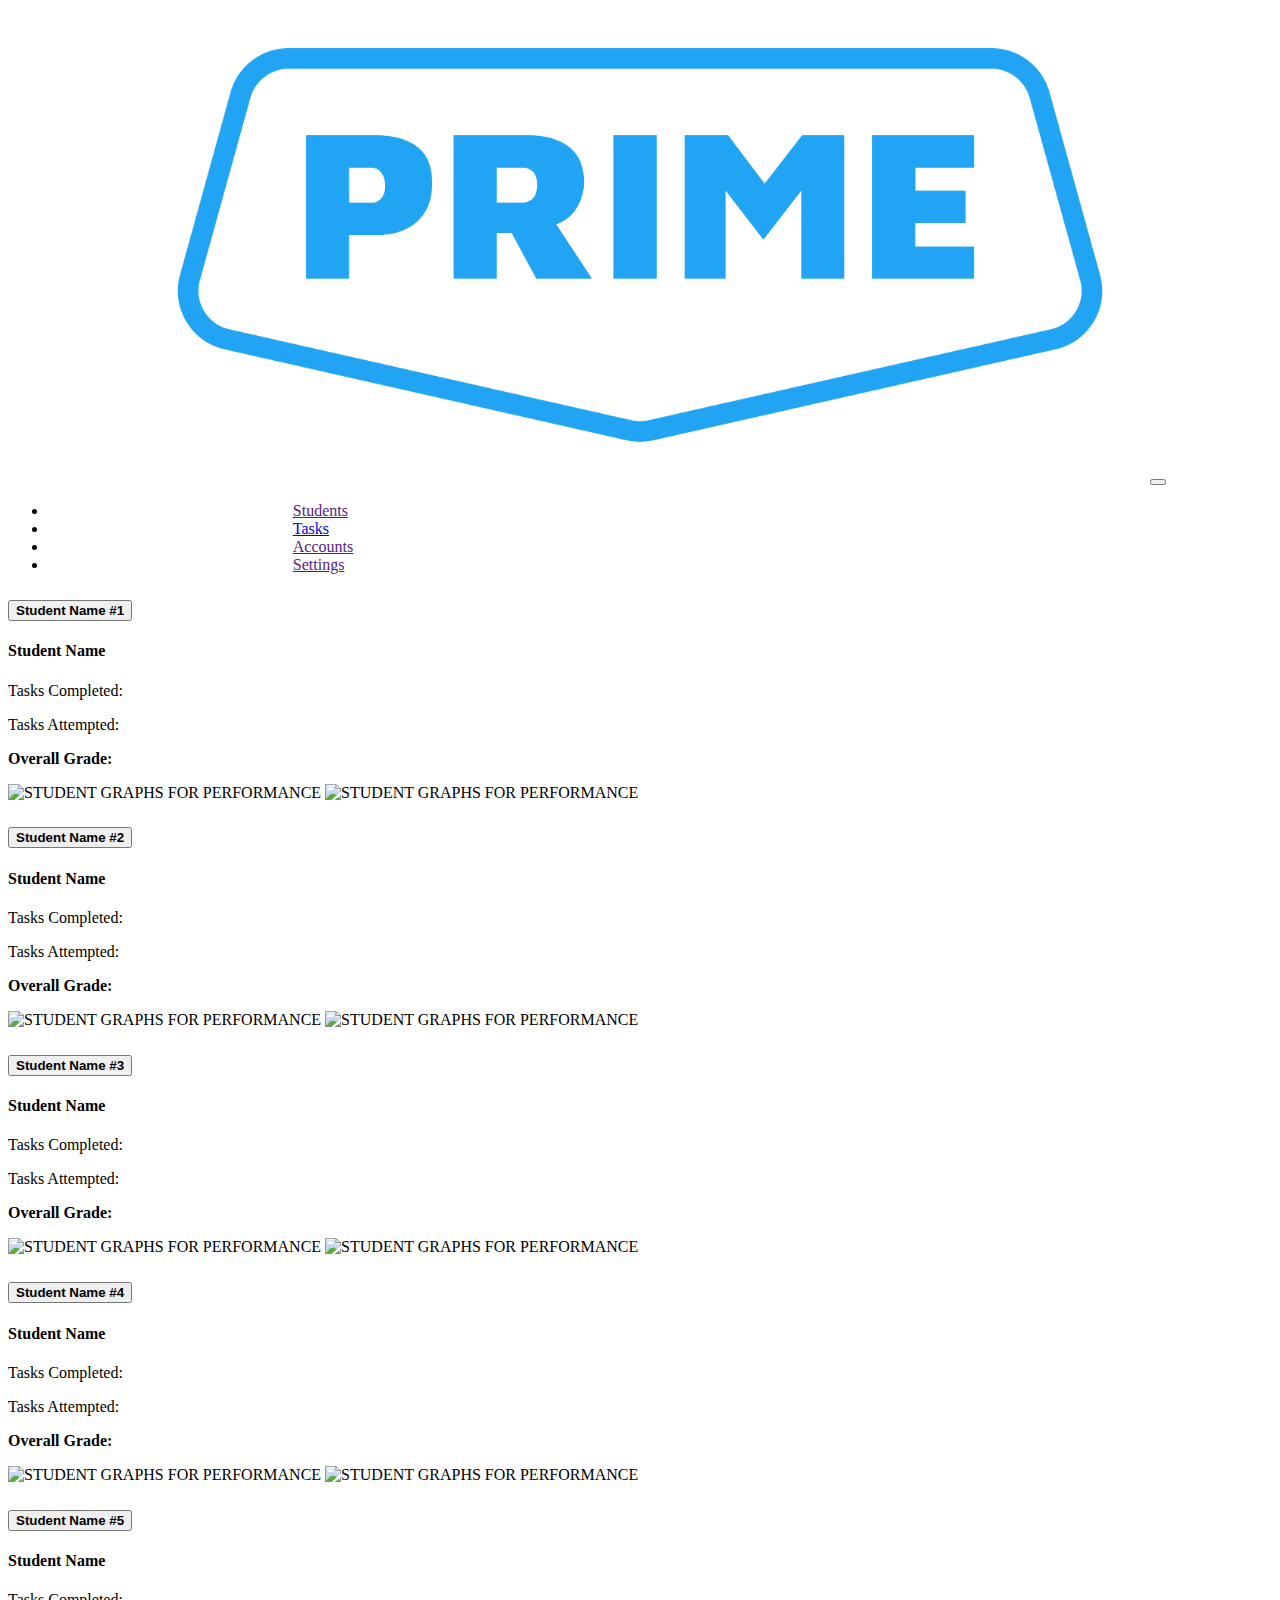
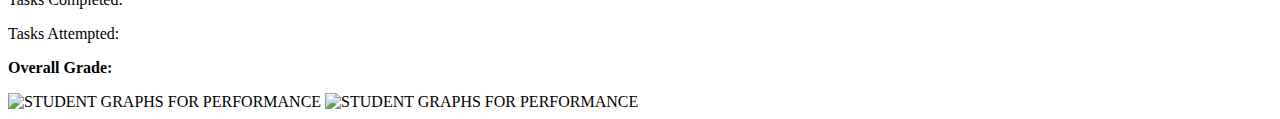
==== index.html @ 71b35826 "Add files via upload" ====
<!DOCTYPE html>
<html lang="en">

<head>
    <meta charset="UTF-8">
    <meta http-equiv="X-UA-Compatible" content="IE=edge">
    <meta name="viewport" content="width=device-width, initial-scale=1.0">
    <title>Teacher Dashboard</title>

    <!--CSS Link-->
    <link rel="stylesheet" href="css/styles.css">
    <!--Bootstrap Import-->
    <link href="https://cdn.jsdelivr.net/npm/bootstrap@5.0.1/dist/css/bootstrap.min.css" rel="stylesheet"
        integrity="sha384-+0n0xVW2eSR5OomGNYDnhzAbDsOXxcvSN1TPprVMTNDbiYZCxYbOOl7+AMvyTG2x" crossorigin="anonymous">
    <script src="https://cdn.jsdelivr.net/npm/bootstrap@5.0.1/dist/js/bootstrap.bundle.min.js"
        integrity="sha384-gtEjrD/SeCtmISkJkNUaaKMoLD0//ElJ19smozuHV6z3Iehds+3Ulb9Bn9Plx0x4" crossorigin="anonymous">
    </script>
    <!--FontAwesome Import-->
    <script defer src="https://use.fontawesome.com/releases/v5.0.7/js/all.js"></script>
    <!--Google Fonts Import-->
    <!--JavaScript Import (LATER)-->


</head>

<body>
    <!--Navbar-->
    <nav class="navbar bg-dark navbar-expand-xxl navbar-dark">
        <a class="navbar-brand" href="" id = "logo-anchor"><img src = "images/logo.png" id="navbar-logo"></a>
        <button class="navbar-toggler" type="button" data-toggle="collapse" data-target="#navbarSupportedContent"
            aria-controls="navbarSupportedContent" aria-expanded="false" aria-label="Toggle navigation">
            <span class="navbar-toggler-icon"></span>
        </button>
        <div class="collapse navbar-collapse" id="navbarSupportedContent">
            <ul class="navbar-nav ml-auto">
                <li class="nav-item">
                    <a class="nav-link" href="">Students </a>
                    <!--<svg>IMAGE GOES HERE</svg>-->
                </li>
                <li class="nav-item">
                    <a class="nav-link" href="tasks.html">Tasks</a>
                    <!--<svg>IMAGE GOES HERE</svg>-->
                </li>
                <li class="nav-item">
                    <a class="nav-link" href="">Accounts</a>
                    <!--<svg>IMAGE GOES HERE</svg>-->
                </li>
                <li class="nav-item">
                    <a class="nav-link" href="">Settings</a>
                    <!--<svg>IMAGE GOES HERE</svg>-->
                </li>
            </ul>
        </div>
    </nav>

    <!--Student Card Array (Accordion)-->
    <div class="accordion" id="accordionExample">
        <div class="accordion-item">
            <h2 class="accordion-header" id="headingOne">
                <button class="accordion-button collapsed" type="button" data-bs-toggle="collapse"
                    data-bs-target="#collapseOne" aria-expanded="false" aria-controls="collapseOne">
                    <strong>Student Name #1</strong>
                </button>
            </h2>
            <div id="collapseOne" class="accordion-collapse collapse" aria-labelledby="headingOne"
                data-bs-parent="#accordionExample">
                <div class="accordion-body">
                    <div class="card" ">
                        <div class=" card-body">
                            <div class="row">
                                <div class="col col-lg-6 col-md-6 col-sm-3">
                                    <h4 class="card-title">Student Name</h4>
                                    <p class="card-text">Tasks Completed: </p>
                                    <p class="card-text">Tasks Attempted: </p>
                                    <p class="card-text"> <strong>Overall Grade:</strong> </p>
                                </div>
                                <div class="col col-lg-6 col-md-3 col-sm-3">
                                    <img src="..." class="card-img-top" alt="STUDENT GRAPHS FOR PERFORMANCE">
                                    <img src="..." class="card-img-top" alt="STUDENT GRAPHS FOR PERFORMANCE">
                                </div>
                            </div>
                        </div>
                    </div>
                </div>
            </div>
        </div>
        <div class="accordion-item">
            <h2 class="accordion-header" id="headingTwo">
                <button class="accordion-button collapsed" type="button" data-bs-toggle="collapse"
                    data-bs-target="#collapseTwo" aria-expanded="false" aria-controls="collapseTwo">
                    <strong>Student Name #2</strong>
                </button>
            </h2>
            <div id="collapseTwo" class="accordion-collapse collapse" aria-labelledby="headingTwo"
                data-bs-parent="#accordionExample">
                <div class="accordion-body">
                    <div class="card" ">
                        <div class=" card-body">
                            <div class="row">
                                <div class="col col-lg-6 col-md-6 col-sm-3">
                                    <h4 class="card-title">Student Name</h4>
                                    <p class="card-text">Tasks Completed: </p>
                                    <p class="card-text">Tasks Attempted: </p>
                                    <p class="card-text"> <strong>Overall Grade:</strong> </p>
                                </div>
                                <div class="col col-lg-6 col-md-3 col-sm-3">
                                    <img src="..." class="card-img-top" alt="STUDENT GRAPHS FOR PERFORMANCE">
                                    <img src="..." class="card-img-top" alt="STUDENT GRAPHS FOR PERFORMANCE">
                                </div>
                            </div>
                        </div>
                    </div>
                </div>
            </div>
        </div>
        <div class="accordion-item">
            <h2 class="accordion-header" id="headingThree">
                <button class="accordion-button collapsed" type="button" data-bs-toggle="collapse"
                    data-bs-target="#collapseThree" aria-expanded="false" aria-controls="collapseThree">
                    <strong>Student Name #3</strong>
                </button>
            </h2>
            <div id="collapseThree" class="accordion-collapse collapse" aria-labelledby="headingThree"
                data-bs-parent="#accordionExample">
                <div class="accordion-body">
                    <div class="card" ">
                        <div class=" card-body">
                            <div class="row">
                                <div class="col col-lg-6 col-md-6 col-sm-3">
                                    <h4 class="card-title">Student Name</h4>
                                    <p class="card-text">Tasks Completed: </p>
                                    <p class="card-text">Tasks Attempted: </p>
                                    <p class="card-text"> <strong>Overall Grade:</strong> </p>
                                </div>
                                <div class="col col-lg-6 col-md-3 col-sm-3">
                                    <img src="..." class="card-img-top" alt="STUDENT GRAPHS FOR PERFORMANCE">
                                    <img src="..." class="card-img-top" alt="STUDENT GRAPHS FOR PERFORMANCE">
                                </div>
                            </div>
                        </div>
                    </div>
                </div>
            </div>
        </div>
        <div class="accordion-item">
            <h2 class="accordion-header" id="headingFour">
                <button class="accordion-button collapsed" type="button" data-bs-toggle="collapse"
                    data-bs-target="#collapseFour" aria-expanded="false" aria-controls="collapseFour">
                    <strong>Student Name #4</strong>
                </button>
            </h2>
            <div id="collapseFour" class="accordion-collapse collapse" aria-labelledby="headingFour"
                data-bs-parent="#accordionExample">
                <div class="accordion-body">
                    <div class="card" ">
                        <div class=" card-body">
                            <div class="row">
                                <div class="col col-lg-6 col-md-6 col-sm-3">
                                    <h4 class="card-title">Student Name</h4>
                                    <p class="card-text">Tasks Completed: </p>
                                    <p class="card-text">Tasks Attempted: </p>
                                    <p class="card-text"> <strong>Overall Grade:</strong> </p>
                                </div>
                                <div class="col col-lg-6 col-md-3 col-sm-3">
                                    <img src="..." class="card-img-top" alt="STUDENT GRAPHS FOR PERFORMANCE">
                                    <img src="..." class="card-img-top" alt="STUDENT GRAPHS FOR PERFORMANCE">
                                </div>
                            </div>
                        </div>
                    </div>
                </div>
            </div>
        </div>
        <div class="accordion-item">
            <h2 class="accordion-header" id="headingFive">
                <button class="accordion-button collapsed" type="button" data-bs-toggle="collapse"
                    data-bs-target="#collapseFive" aria-expanded="false" aria-controls="collapseFive">
                    <strong>Student Name #5</strong>
                </button>
            </h2>
            <div id="collapseFive" class="accordion-collapse collapse" aria-labelledby="headingFive"
                data-bs-parent="#accordionExample">
                <div class="accordion-body">
                    <div class="card" ">
                        <div class=" card-body">
                            <div class="row">
                                <div class="col col-lg-6 col-md-6 col-sm-3">
                                    <h4 class="card-title">Student Name</h4>
                                    <p class="card-text">Tasks Completed: </p>
                                    <p class="card-text">Tasks Attempted: </p>
                                    <p class="card-text"> <strong>Overall Grade:</strong> </p>
                                </div>
                                <div class="col col-lg-6 col-md-3 col-sm-3">
                                    <img src="..." class="card-img-top" alt="STUDENT GRAPHS FOR PERFORMANCE">
                                    <img src="..." class="card-img-top" alt="STUDENT GRAPHS FOR PERFORMANCE">
                                </div>
                            </div>
                        </div>
                    </div>
                </div>
            </div>
        </div>
    </div>


    <script src="https://code.jquery.com/jquery-3.5.1.slim.min.js"
        integrity="sha384-DfXdz2htPH0lsSSs5nCTpuj/zy4C+OGpamoFVy38MVBnE+IbbVYUew+OrCXaRkfj" crossorigin="anonymous">
    </script>
    <script src="https://cdn.jsdelivr.net/npm/bootstrap@4.6.0/dist/js/bootstrap.bundle.min.js"
        integrity="sha384-Piv4xVNRyMGpqkS2by6br4gNJ7DXjqk09RmUpJ8jgGtD7zP9yug3goQfGII0yAns" crossorigin="anonymous">
    </script>
</body>

</html>
---- css/styles.css ----
.nav-item
{
    padding: 0 20% 0 20%;
}
.nav-item::after /*Find media query to pad when dropped down.*/
{
    padding: 0 2% 0 2%;
}


#navbar-logo
{
    text-align: center;
}

#navbar-logo
{
    width: 80%;
    padding-left: 10%;
}

#logo-anchor
{
    width: 10%;
}
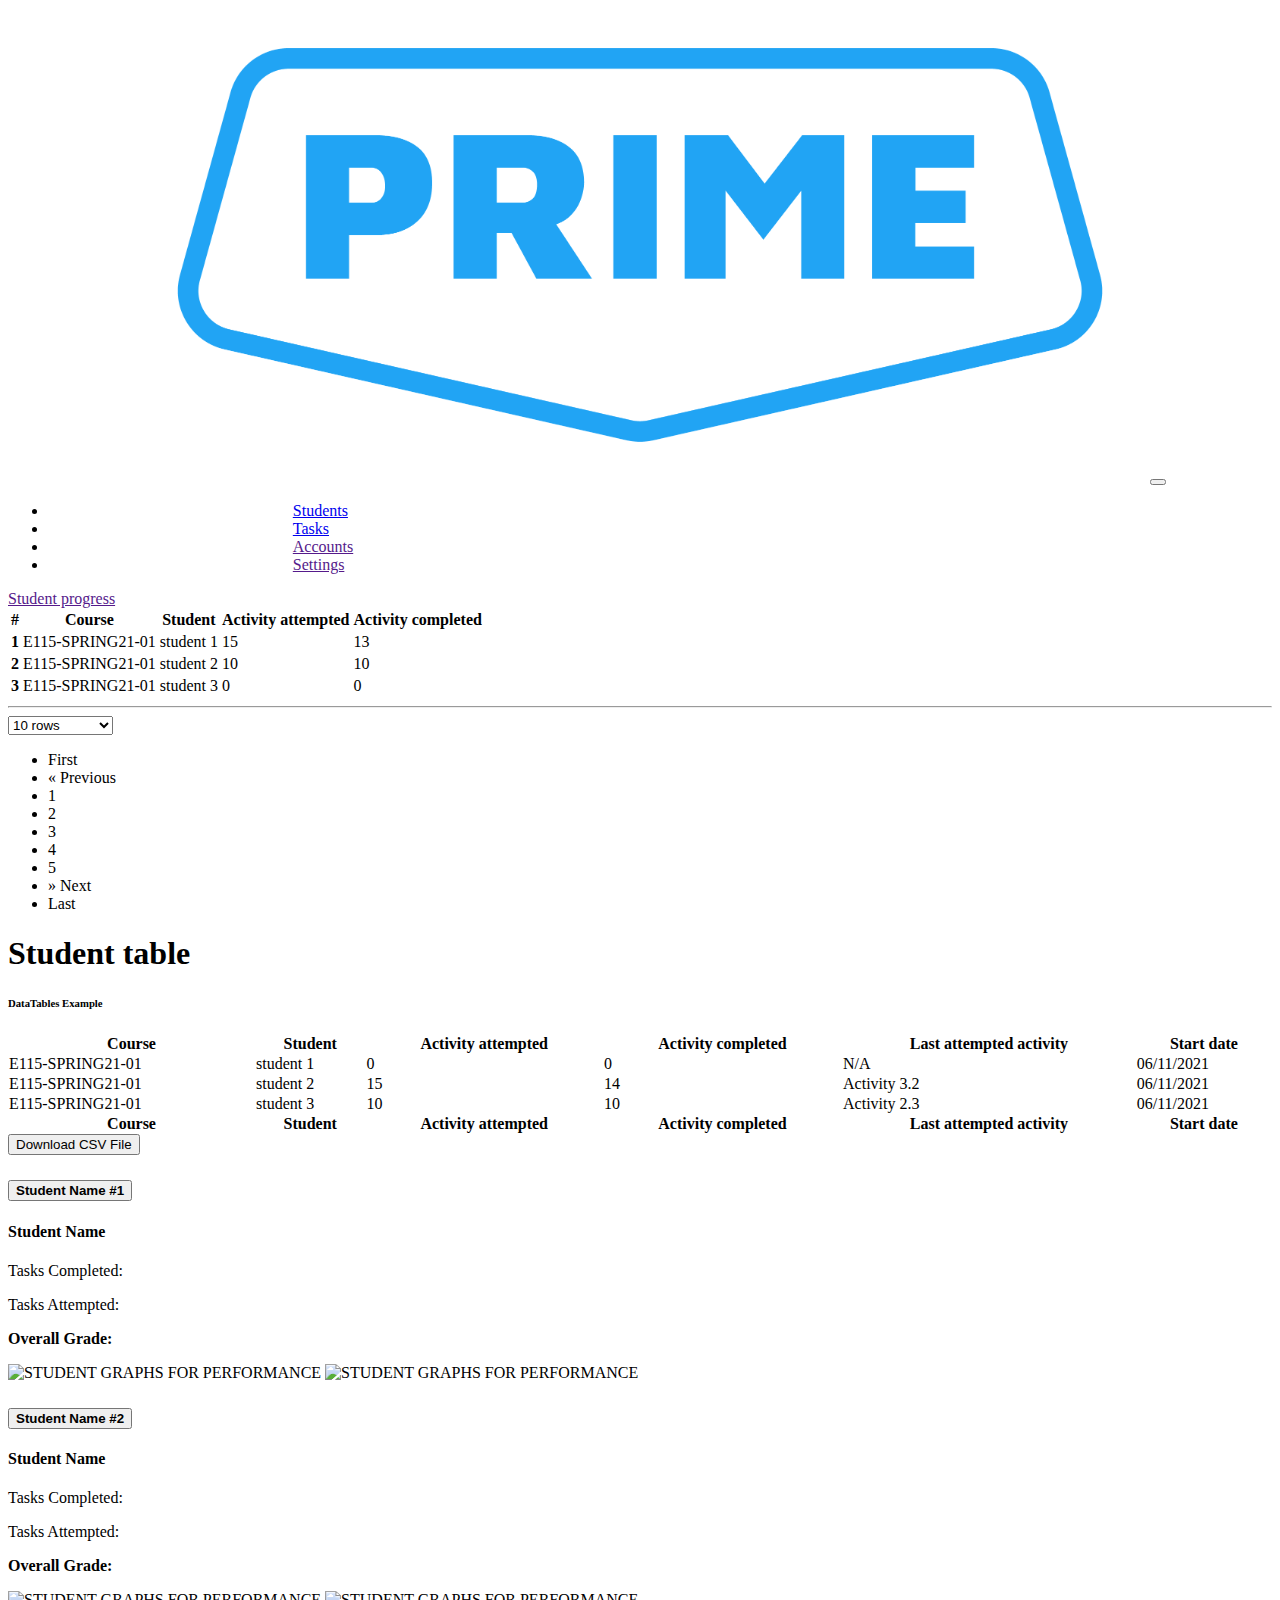
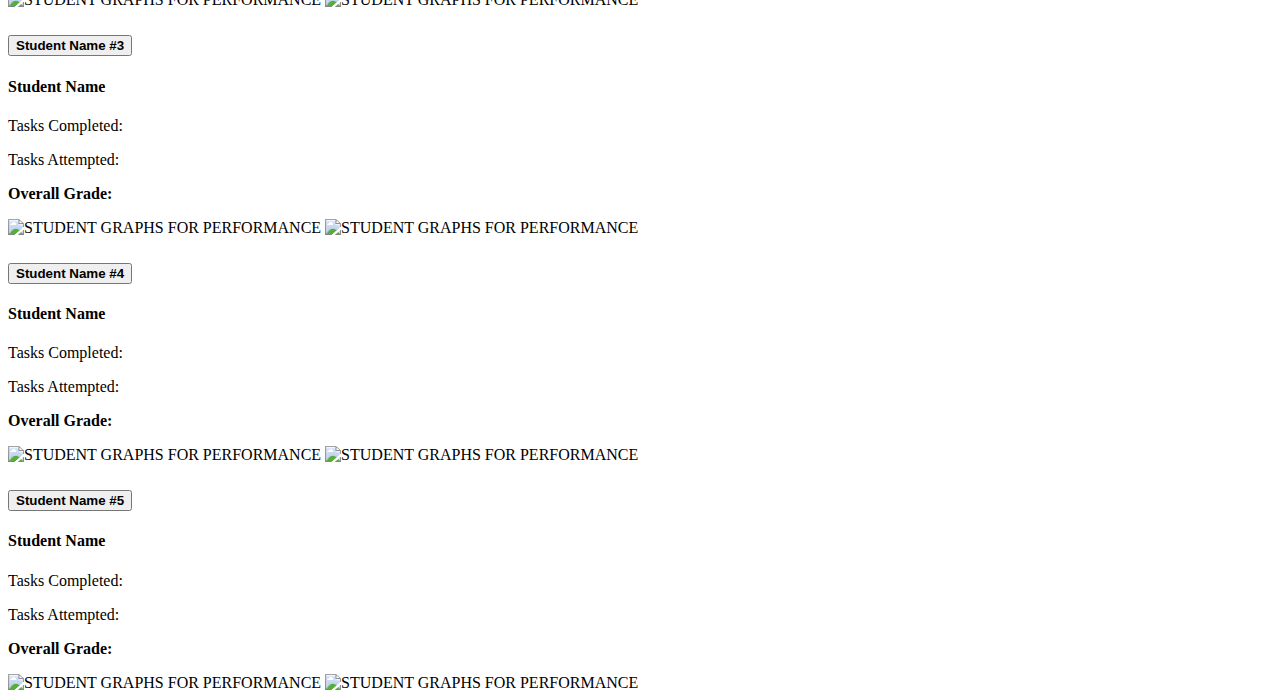
==== commit 99e705d4: "add student table, activity progress, sample solutions" ====
--- a/index.html
+++ b/index.html
@@ -34,7 +34,7 @@
         <div class="collapse navbar-collapse" id="navbarSupportedContent">
             <ul class="navbar-nav ml-auto">
                 <li class="nav-item">
-                    <a class="nav-link" href="">Students </a>
+                    <a class="nav-link" href="index.html">Students </a>
                     <!--<svg>IMAGE GOES HERE</svg>-->
                 </li>
                 <li class="nav-item">
@@ -52,6 +52,225 @@
             </ul>
         </div>
     </nav>
+
+
+
+                <!--Xiaoyi student progress Card-->
+                <!--Card-->
+                <div class="card card-cascade narrower">
+
+                    <!--Card header-->
+                    <div class="view view-cascade py-3 gradient-card-header info-color-dark mx-4 d-flex justify-content-between align-items-center">
+
+
+
+                        <a href="" class="white-text mx-3">Student progress</a>
+
+
+
+                    </div>
+                    <!--/Card header-->
+
+                    <!--Card content-->
+                    <div class="card-body">
+
+                        <div class="table-responsive">
+
+                            <table class="table text-nowrap">
+                                <thead>
+                                    <tr>
+                                        <th>#</th>
+                                        <th>Course</th>
+                                        <th>Student</th>
+                                        <th>Activity attempted</th>
+                                        <th>Activity completed</th>
+
+                                    </tr>
+                                </thead>
+                                <tbody>
+                                    <tr>
+                                        <th scope="row">1</th>
+                                        <td>E115-SPRING21-01</td>
+                                        <td>student 1</td>
+                                        <td>15</td>
+                                        <td>13</td>
+
+                                    </tr>
+                                    <tr>
+                                        <th scope="row">2</th>
+                                        <td>E115-SPRING21-01</td>
+                                        <td>student 2</td>
+                                        <td>10</td>
+                                        <td>10</td>
+
+                                    </tr>
+                                    <tr>
+                                        <th scope="row">3</th>
+                                        <td>E115-SPRING21-01</td>
+                                        <td>student 3</td>
+                                        <td>0</td>
+                                        <td>0</td>
+
+                                    </tr>
+                                </tbody>
+                            </table>
+
+            </div>
+            <hr class="my-0">
+
+            <!--Bottom Table UI-->
+            <div class="d-flex justify-content-between">
+
+              <!--Name-->
+              <div class="wrap">
+                <select class="mdb-select colorful-select dropdown-primary mt-2">
+                  <option value="" disabled>Rows number</option>
+                  <option value="1" selected>10 rows</option>
+                  <option value="2">25 rows</option>
+                  <option value="3">50 rows</option>
+                  <option value="4">100 rows</option>
+                </select>
+              </div>
+              <!--Pagination -->
+              <nav class="mt-4">
+                <ul class="pagination pagination-circle pg-blue mb-0">
+
+                  <!--First-->
+                  <li class="page-item disabled">
+                    <a class="page-link">First</a>
+                  </li>
+
+                  <!--Arrow left-->
+                  <li class="page-item disabled">
+                    <a class="page-link" aria-label="Previous">
+                      <span aria-hidden="true">&laquo;</span>
+                      <span class="sr-only">Previous</span>
+                    </a>
+                  </li>
+
+                  <!--Numbers-->
+                  <li class="page-item active">
+                    <a class="page-link">1</a>
+                  </li>
+                  <li class="page-item">
+                    <a class="page-link">2</a>
+                  </li>
+                  <li class="page-item">
+                    <a class="page-link">3</a>
+                  </li>
+                  <li class="page-item">
+                    <a class="page-link">4</a>
+                  </li>
+                  <li class="page-item">
+                    <a class="page-link">5</a>
+                  </li>
+
+                  <!--Arrow right-->
+                  <li class="page-item">
+                    <a class="page-link" aria-label="Next">
+                      <span aria-hidden="true">&raquo;</span>
+                      <span class="sr-only">Next</span>
+                    </a>
+                  </li>
+
+                  <!--First-->
+                  <li class="page-item">
+                    <a class="page-link">Last</a>
+                  </li>
+
+                </ul>
+              </nav>
+              <!--/Pagination -->
+            </div>
+            <!--Bottom Table UI-->
+          </div>
+          <!--/.Card content-->
+
+
+        </div>
+        <!--/.Card-->
+      </section>
+      <!--Section: Table-->
+
+           <!-- Begin Page Content -->
+           <div class="container-fluid">
+
+            <!-- Page Heading -->
+            <h1 class="h3 mb-2 text-gray-800">Student table</h1>
+
+            <!-- DataTales Example -->
+            <div class="card shadow mb-4">
+                <div class="card-header py-3">
+                    <h6 class="m-0 font-weight-bold text-primary">DataTables Example</h6>
+                </div>
+                <div class="card-body">
+                    <div class="table-responsive">
+                        <table class="table table-bordered" id="dataTable" width="100%" cellspacing="0">
+                            <thead>
+                                <tr>
+                                    <th>Course</th>
+                                    <th>Student</th>
+                                    <th>Activity attempted</th>
+                                    <th>Activity completed</th>
+                                    <th>Last attempted activity</th>
+                                    <th>Start date</th>
+                                </tr>
+                            </thead>
+                            <tfoot>
+                                <tr>
+                                    <th>Course</th>
+                                    <th>Student</th>
+                                    <th>Activity attempted</th>
+                                    <th>Activity completed</th>
+                                    <th>Last attempted activity</th>
+                                    <th>Start date</th>
+                                </tr>
+                            </tfoot>
+                            <tbody>
+                                <tr>
+                                    <td>E115-SPRING21-01</td>
+                                    <td>student 1</td>
+                                    <td>0</td>
+                                    <td>0</td>
+                                    <td>N/A</td>
+                                    <td>06/11/2021</td>
+                                </tr>
+                                <tr>
+                                    <td>E115-SPRING21-01</td>
+                                    <td>student 2</td>
+                                    <td>15</td>
+                                    <td>14</td>
+                                    <td>Activity 3.2</td>
+                                    <td>06/11/2021</td>
+                                </tr>
+                                <tr>
+                                    <td>E115-SPRING21-01</td>
+                                    <td>student 3</td>
+                                    <td>10</td>
+                                    <td>10</td>
+                                    <td>Activity 2.3</td>
+                                    <td>06/11/2021</td>
+                                </tr>
+
+                            </tbody>
+                        </table>
+                    </div>
+                </div>
+            </div>
+
+        </div>
+        <!-- /.container-fluid -->
+        <button id="download-csv">Download CSV File</button>
+
+    </div>
+    <!-- End of Main Content -->
+
+
+</div>
+<!-- End of Content Wrapper -->
+
+</div>
+<!-- End of Page Wrapper -->
 
     <!--Student Card Array (Accordion)-->
     <div class="accordion" id="accordionExample">
